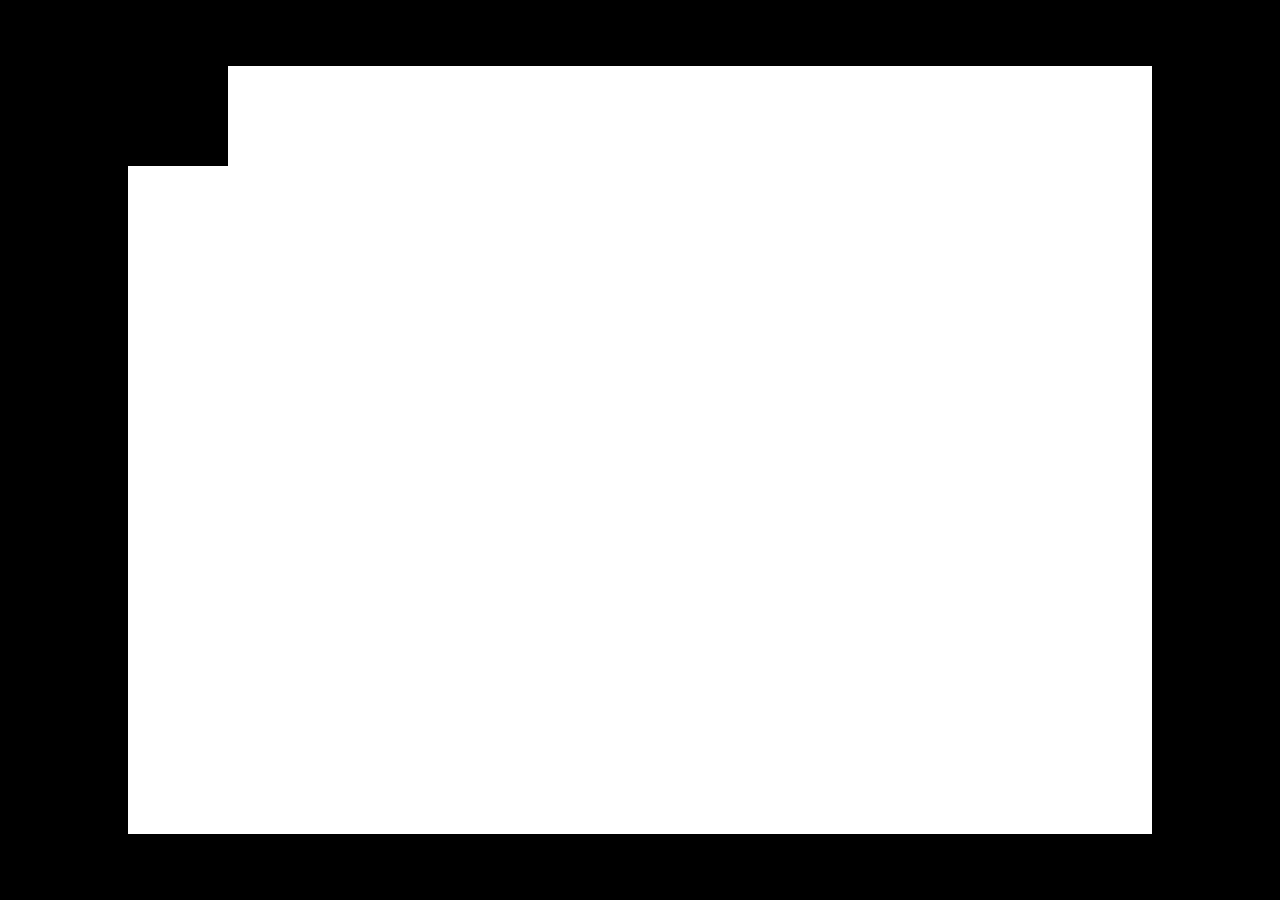
==== game.html @ d4fb9890 "skeleton code" ====
<!DOCTYPE html>
<html lang="en">
<head>
    <meta charset="UTF-8">
    <title></title>
    <link rel="stylesheet" href="./main.css">
    <script src="./ui.js"></script>
    <script src="./game.js"></script>
    <script src="./main.js"></script>
</head>
<body>
    <div id="main">
        <canvas id="game" width="1024px" height="768px"></canvas>
        <canvas id="ui" width="1024px" height="768px"></canvas>
    </div>
</body>
</html>
---- main.css ----
* {
    margin: 0; padding: 0;
}

html {
    height: 100%;
}

body {
    display: flex;
    height: 100%;
    flex-direction: column;
    justify-content: space-around;
    background-color: black;
}

#main {
    position: relative;
    margin: 0 auto;
    width: 1024px;
    height: 768px;
    background-color: white;

}

canvas {
    position: absolute;
}
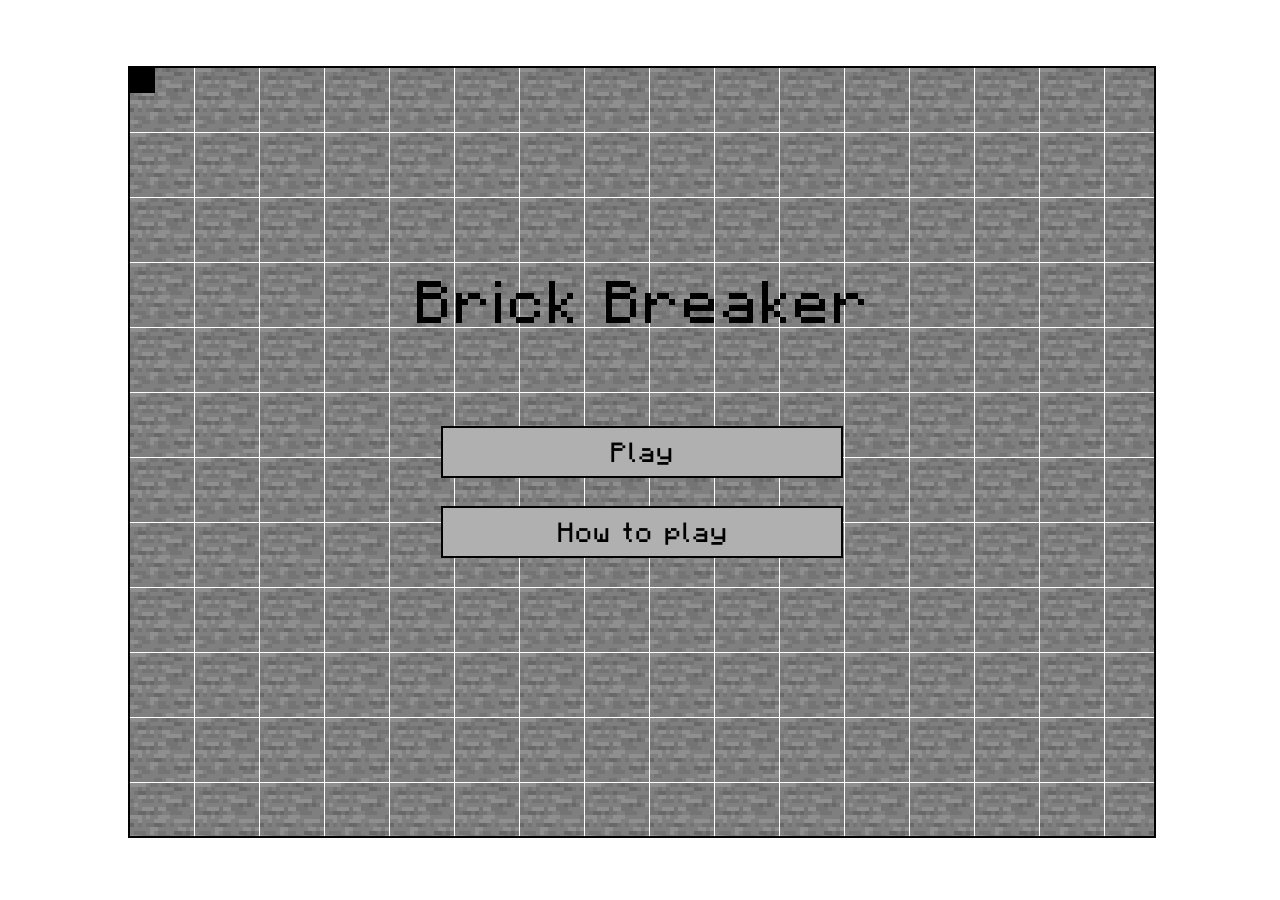
==== commit 6ce17f07: "block texture" ====
--- a/game.html
+++ b/game.html
@@ -10,8 +10,8 @@
 </head>
 <body>
     <div id="main">
-        <canvas id="game" width="1024px" height="768px"></canvas>
-        <canvas id="ui" width="1024px" height="768px"></canvas>
+        <canvas id="game" width="1024" height="768"></canvas>
+        <canvas id="ui" width="1024" height="768"></canvas>
     </div>
 </body>
 </html>
--- a/main.css
+++ b/main.css
@@ -4,6 +4,7 @@
 
 html {
     height: 100%;
+    font-family: 'Minecraft', sans-serif;
 }
 
 body {
@@ -11,7 +12,7 @@
     height: 100%;
     flex-direction: column;
     justify-content: space-around;
-    background-color: black;
+    background-color: white;
 }
 
 #main {
@@ -25,4 +26,17 @@
 
 canvas {
     position: absolute;
+    border: 2px solid black;
 }
+
+@font-face {
+    font-family: 'Minecraft';
+    src: url('font/Minecraft-Bold.otf') format('opentype');
+    font-weight: 700;
+}
+
+@font-face {
+    font-family: 'Minecraft';
+    src: url('font/Minecraft.otf') format('opentype');
+    font-weight: 400;
+}
